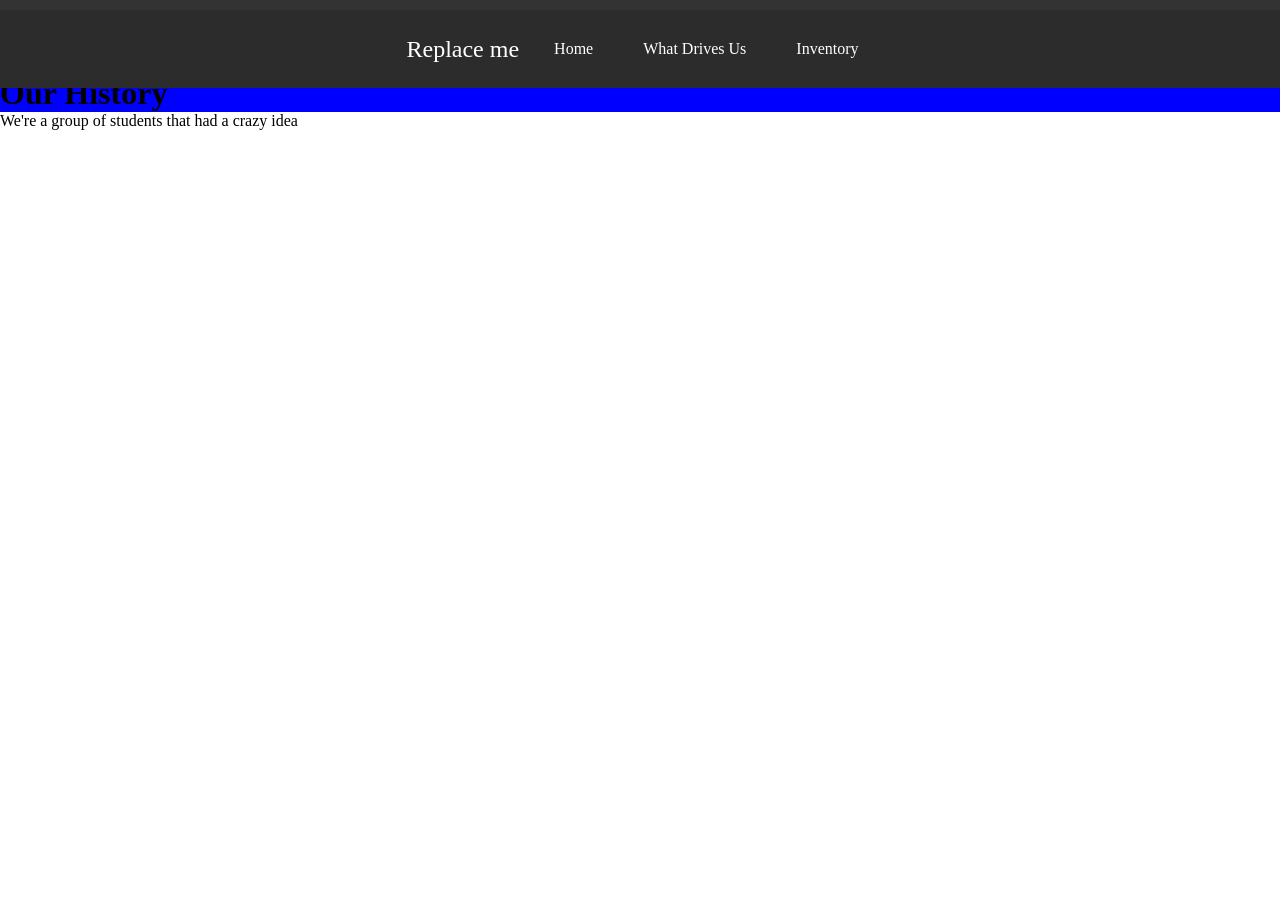
==== html_pages/about.html @ 50734f99 "Update links in about.html for relative paths" ====
<!DOCTYPE html>
<html lang="en">
<head>
    <meta charset="UTF-8">
    <meta name="viewport" content="width=device-width, initial-scale=1.0">
    <title>About Us</title>
    <link rel="stylesheet" href="../css_sheets/style.css">
</head>
<!--Kai Start-->
<body>
    <header> <!-- 
        This is the start of the nav bar the will be 
        able to navigate to other pages -->
        <div class="main-nav">
            <div id ="logo">Replace me</div>
            <nav>
                <ul class="nav-links">   
                    <li><a href="../index.html">Home</a></li>
                    <li><a href="about.html">What Drives Us</a></li>
                    <li><a href="inventory.html">Inventory</a></li>
                </ul>
            </nav>
        </div>        
    </header>
    <h1>What We Do</h1>
    <p>we sell cars and stufff</p>
    <h1>Our History</h1>
    <p>We're a group of students that had a crazy idea</p>
</body>
</html>
---- css_sheets/style.css ----
h1 {
    background-color: blue;
    font: arial;
}

/*  **Oliver  | start ** */
*{
    margin: 0;
    padding: 0;
    box-sizing: border-box;
}

/*Main navigation bar (home, vehicles, about us, etc.)*/
.main-nav {
    max-width: 1300px;
    width: 100%;
    margin: 0 auto;
    padding: 20px 20px;
    display: flex;
    justify-content: center;
    align-items: center;
    position: fixed;
    overflow: hidden;
    background-color: #2c2c2c;
}

/*trying to move image to top left of screen*/
.main-nav image{
    position: fixed;
    left: 100px;
}
/*style for buttons in the main-nav*/
#nav-button {
    width:10%;
    height:20%;
    background-color:#fDFBD4;
}

header {
    background-color: #333;
    color: #fff;
    padding: 10px 0;
}

#logo {
    float: left;
    position:relative;
    font-size: 1.5em;
}

nav {
    display: flex;
    align-items: center;
}

.nav-links {
    list-style-type: none;
    margin: 0;
    padding: 0;
    display: flex;
    align-items: center;
    gap: 0;
}

.nav-links li {
    display: inline-block;
    margin-left: 20px;
}

.nav-links li a {
    color: #fff;
    text-decoration: none;
    padding: 10px 15px;
    display: inline-block;
    transition: background-color 0.3s;
}

.nav-links li a:hover {
    background-color: #555;
}

.content {
    padding: 50px 0;
    text-align: center;
}

/* Oliver| unfinished  |end   */
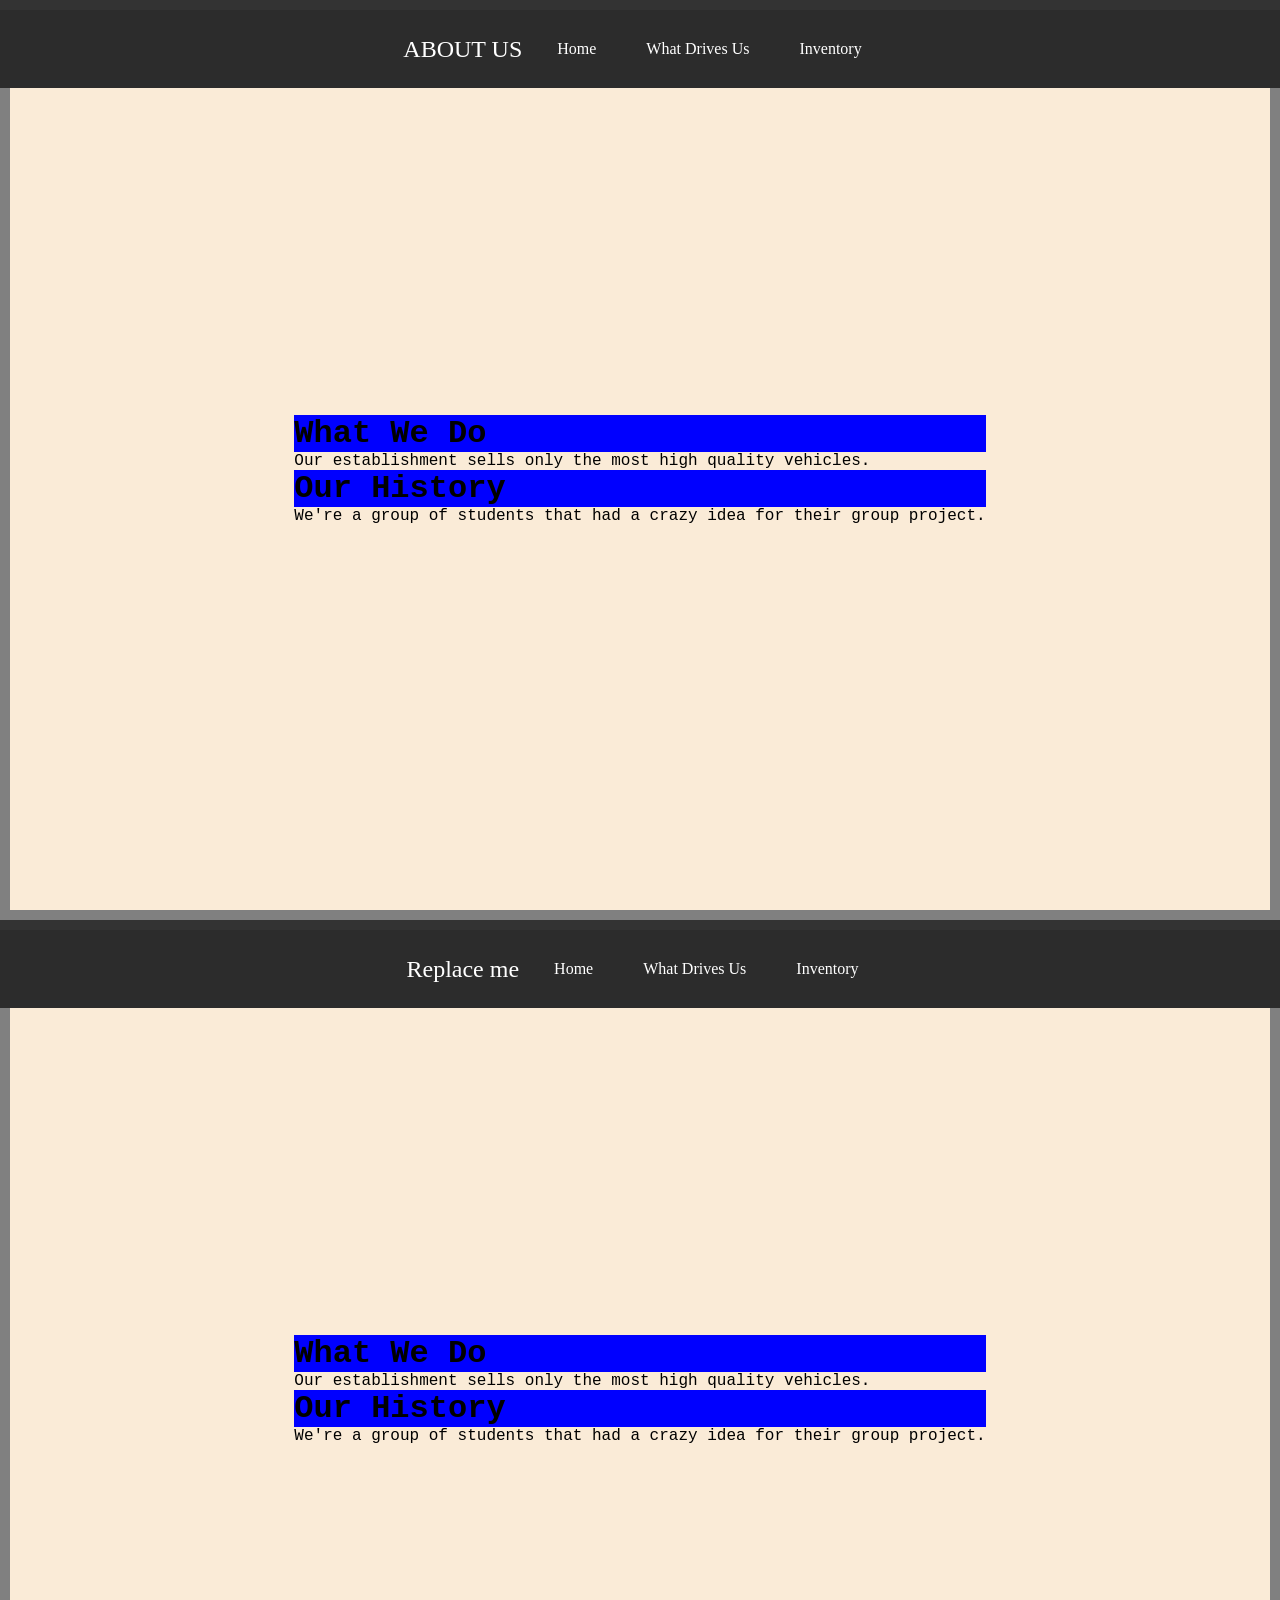
==== commit 476c1ca1: "Update logo text from 'Replace me' to 'ABOUT US'" ====
--- a/html_pages/about.html
+++ b/html_pages/about.html
@@ -5,6 +5,72 @@
     <meta name="viewport" content="width=device-width, initial-scale=1.0">
     <title>About Us</title>
     <link rel="stylesheet" href="../css_sheets/style.css">
+    <style>
+        #main {
+            display: flex;
+            align-items: center;
+            justify-content: center;
+            height: 100vh;
+            padding: 10px;
+            border-style: solid;
+            border-color: grey;
+            border-width: 10px;
+            font-family: 'Courier New', Courier, monospace;
+        }
+        body {
+            background-color: antiquewhite;
+        }
+    </style>
+</head>
+<!--Kai Start-->
+<body>
+    <header> <!-- 
+        This is the start of the nav bar the will be 
+        able to navigate to other pages -->
+        <div class="main-nav">
+            <div id ="logo">ABOUT US</div>
+            <nav>
+                <ul class="nav-links">   
+                    <li><a href="../index.html">Home</a></li>
+                    <li><a href="about.html">What Drives Us</a></li>
+                    <li><a href="inventory.html">Inventory</a></li>
+                </ul>
+            </nav>
+        </div>        
+    </header>
+    <div id = "main">
+    <div>
+    <h1>What We Do</h1>
+    <p>Our establishment sells only the most high quality vehicles.</p>
+    <h1>Our History</h1>
+    <p>We're a group of students that had a crazy idea for their group project.</p>
+    </div>
+    </div>
+</body>
+</html>
+<!DOCTYPE html>
+<html lang="en">
+<head>
+    <meta charset="UTF-8">
+    <meta name="viewport" content="width=device-width, initial-scale=1.0">
+    <title>About Us</title>
+    <link rel="stylesheet" href="../css_sheets/style.css">
+    <style>
+        #main {
+            display: flex;
+            align-items: center;
+            justify-content: center;
+            height: 100vh;
+            padding: 10px;
+            border-style: solid;
+            border-color: grey;
+            border-width: 10px;
+            font-family: 'Courier New', Courier, monospace;
+        }
+        body {
+            background-color: antiquewhite;
+        }
+    </style>
 </head>
 <!--Kai Start-->
 <body>
@@ -22,9 +88,13 @@
             </nav>
         </div>        
     </header>
+    <div id = "main">
+    <div>
     <h1>What We Do</h1>
-    <p>we sell cars and stufff</p>
+    <p>Our establishment sells only the most high quality vehicles.</p>
     <h1>Our History</h1>
-    <p>We're a group of students that had a crazy idea</p>
+    <p>We're a group of students that had a crazy idea for their group project.</p>
+    </div>
+    </div>
 </body>
 </html>
